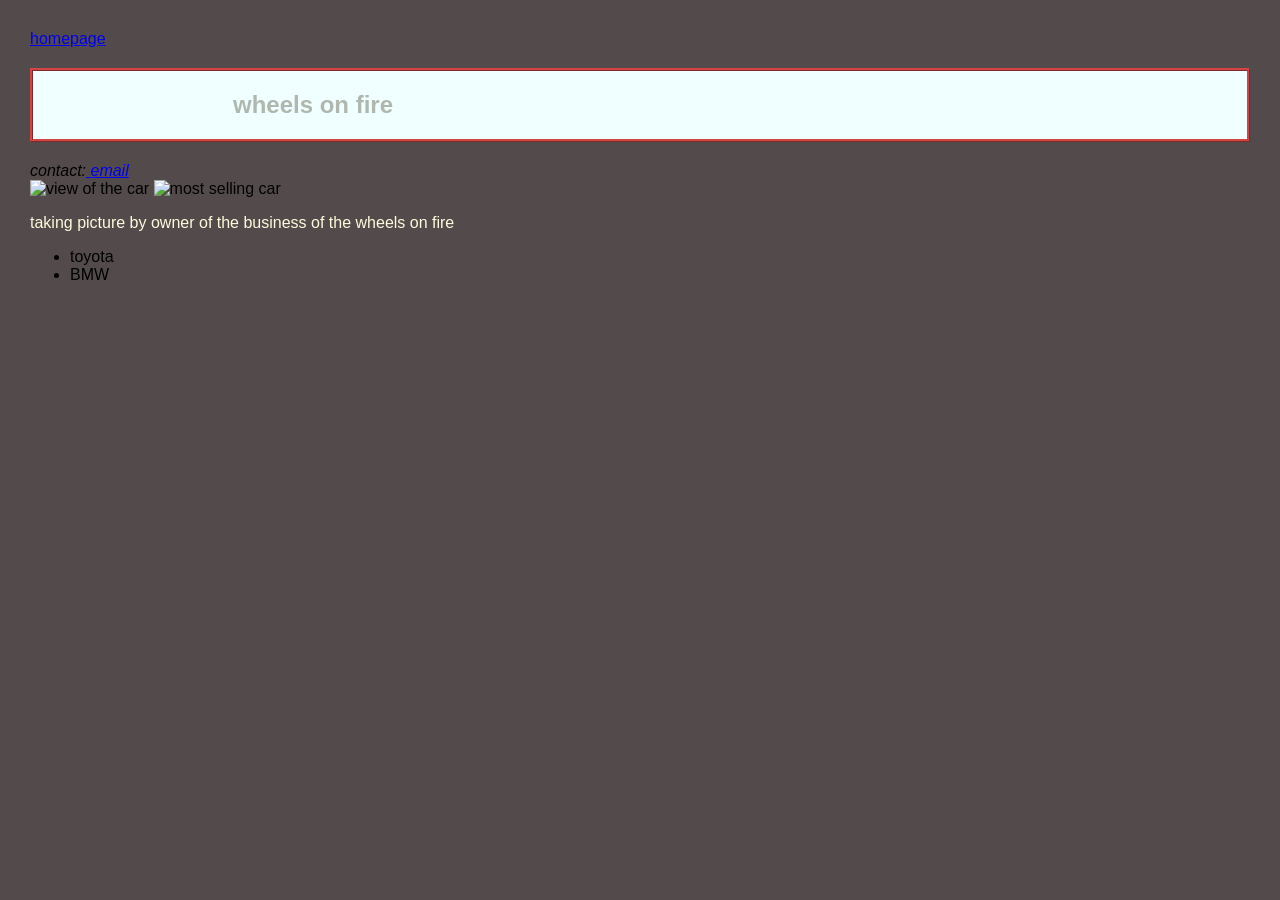
==== index.html @ 4f6948e7 "index" ====
<!DOCTYPE html>
<htlm>
  <head> 
    <title> wheels on fire </title>
    <a href="about.html">homepage</a>
    <link rel="stylesheet" href="style.css">
  </head>
   

<body> 

 

   <header>
        <h2>  wheels on fire</h2>
   </header>
   <address>

    contact:<a href="Johnlly733@gmail.com"> email</a>
    </address>
    
   <img src="https://thumb.wikimedia.org/wikipedia/commons/thumb/9/95/BMW_i8-concept_Ruecklicht.jpg/960px-BMW_i8-concept_Ruecklicht.jpg?utm_source=commons.wikimedia.org&utm_campaign=imageinfo&utm_content=thumbnail" alt="view of the car">
   <img src="https://upload.wikimedia.org/wikipedia/commons/thumb/2/2b/Lexus_LF-A_Pic_2.JPG/250px-Lexus_LF-A_Pic_2.JPG"alt= "most selling car">
   
   
   <p> taking picture by owner of the business of the wheels on fire </p>
<ul> 
    
<li>toyota</li>
<li> BMW</li>

</ul>
  
</body>

</htlm>
---- style.css ----
body {
    font-family: Arial;
    margin: 30px;
    background-color: #534b4b;
}

h2 {

 color: #afb7ae;

 border-color:#d34545;
 border: width 10px;
 border-style: ridge;
 padding-top: 20px;
 padding: block start 10px;
 padding-left:200px;
 padding-bottom: 20px;
 background-color: azure;
    }
 


img { 

    height:336px;
    width: 300px;


    }


 p { 

    color:cornsilk

     }
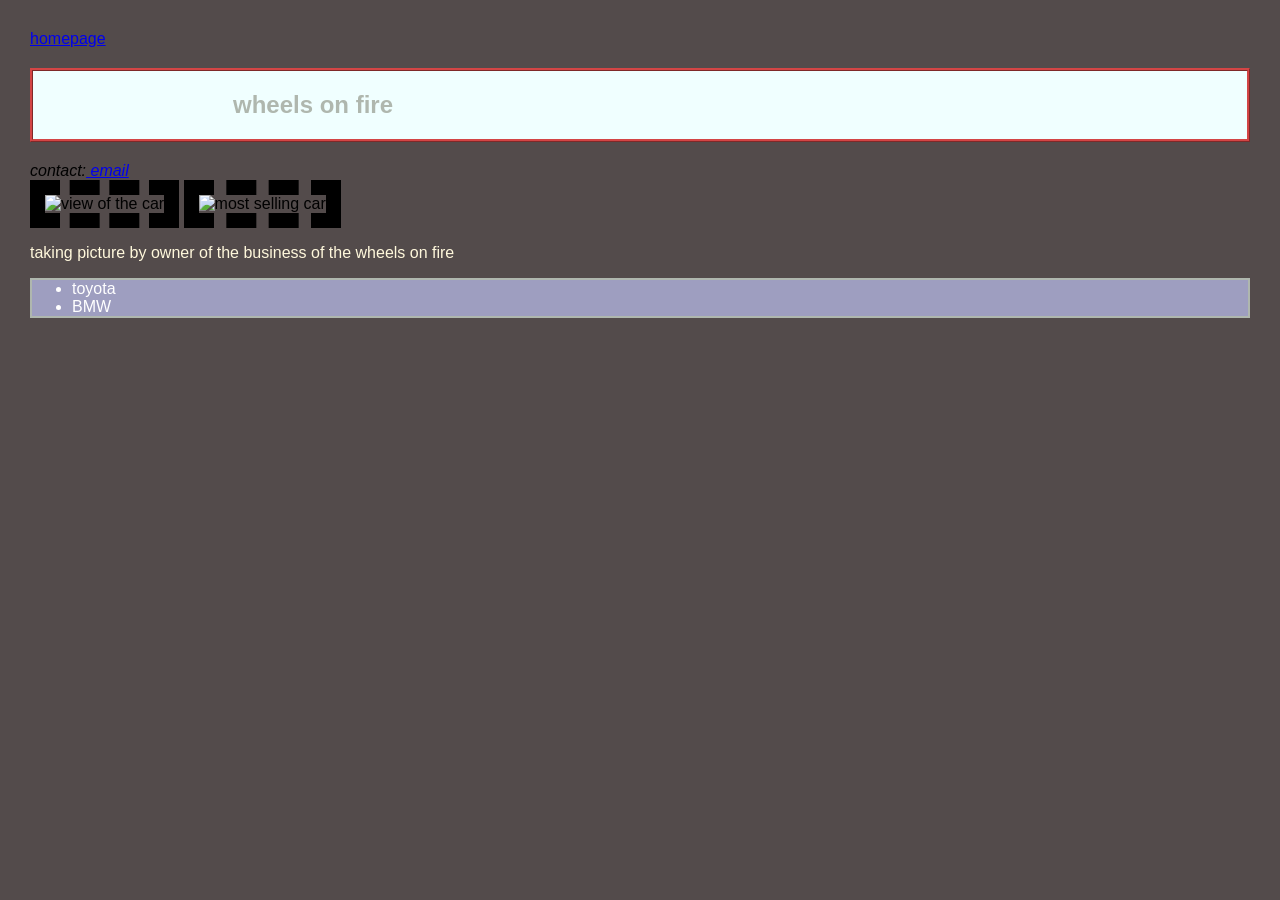
==== commit 198b6afa: "updating the style" ====
--- a/index.html
+++ b/index.html
@@ -28,7 +28,7 @@
     
 <li>toyota</li>
 <li> BMW</li>
-
+ 
 </ul>
   
 </body>
--- a/style.css
+++ b/style.css
@@ -2,12 +2,16 @@
     font-family: Arial;
     margin: 30px;
     background-color: #534b4b;
+    background-image: url('https://wallpapercave.com/wp/wp7718758.jpg');
+    background-size: auto;
+    background: no repeat;
+    background-position: center;
+    padding:2 px;
 }
 
 h2 {
 
  color: #afb7ae;
-
  border-color:#d34545;
  border: width 10px;
  border-style: ridge;
@@ -24,13 +28,28 @@
 
     height:336px;
     width: 300px;
-
-
+    border:3px;
+    border-style:dashed;
+    border-radius:double;
+    border-width: 15px;
     }
 
 
  p { 
 
     color:cornsilk
+    
 
-     }+     }
+
+  ul { 
+
+    color:white;
+    border-style:double;
+    background-color :rgb(158, 158, 192);
+    border-width: 2px;
+    border-color:#afb7ae
+    
+
+
+     }
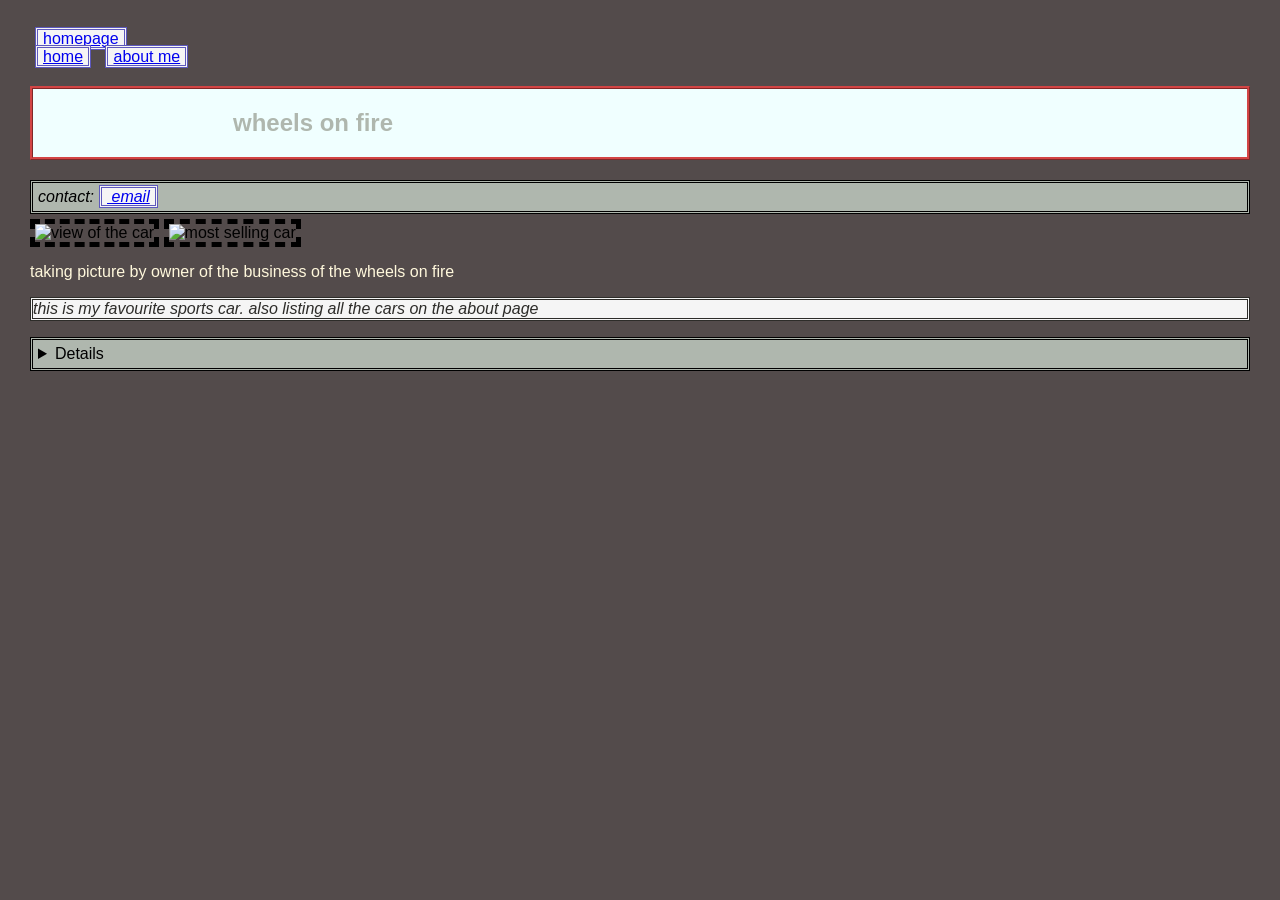
==== commit a91721d7: "change the background" ====
--- a/index.html
+++ b/index.html
@@ -9,7 +9,16 @@
 
 <body> 
 
- 
+   <section>
+
+      <nav>
+       <a href="index.html"> home</a>
+       <a href="about.html"> about me</a>
+
+      </nav>
+   </section>
+
+    
 
    <header>
         <h2>  wheels on fire</h2>
@@ -24,12 +33,24 @@
    
    
    <p> taking picture by owner of the business of the wheels on fire </p>
-<ul> 
-    
+    <p class="cardescription"> this is my favourite sports car.
+      also listing all the cars on the about page
+  
+    </p>
+
+
+<details class ="car dropdown">
+<summury> car collections</summury>
+
+<ul>     
 <li>toyota</li>
 <li> BMW</li>
- 
+ <li>Bentley</li>
+ <li> buick</li>
+ <li>BYD</li>
+ <li> Bugatt</li>
 </ul>
+</details>
   
 </body>
 
--- a/style.css
+++ b/style.css
@@ -2,7 +2,7 @@
     font-family: Arial;
     margin: 30px;
     background-color: #534b4b;
-    background-image: url('https://wallpapercave.com/wp/wp7718758.jpg');
+    background-image: url('https://media.istockphoto.com/id/1281323504/photo/underground-sci-fi-concrete-cement-background-dark-reflective-showroom-parking-white-lights.jpg?b=1&s=612x612&w=0&k=20&c=VY9lojRK2SVPFFKMO5FyV6o3yBptnWL11EJa72OuB0A=');
     background-size: auto;
     background: no repeat;
     background-position: center;
@@ -31,7 +31,7 @@
     border:3px;
     border-style:dashed;
     border-radius:double;
-    border-width: 15px;
+    border-width: 5px;
     }
 
 
@@ -41,11 +41,26 @@
     
 
      }
+     
+
+    .cardescription {
+
+     color:rgb(45, 44, 41);
+     font-style:italic;
+     font-size:18 px;
+     border:double;
+     background-color:whitesmoke;
+     border-width:#afb7ae;
+
+     }
+    
+
+      
 
   ul { 
 
     color:white;
-    border-style:double;
+    border-style:single;
     background-color :rgb(158, 158, 192);
     border-width: 2px;
     border-color:#afb7ae
@@ -53,3 +68,39 @@
 
 
      }
+    
+     address{
+
+         border: double;
+         background-color:#afb7ae;
+         padding-left:5px;
+         padding-bottom:5px;
+         padding-top:5px;
+         margin-bottom:5px;
+     }
+
+
+     a{
+
+
+        border: double;
+        border-color:#5d58bd;
+        background-color: whitesmoke;
+        padding-left:5px;
+        padding-right:5px;
+        margin-left:5px;
+        margin-right: 5px;
+        margin-bottom:10px;
+      }
+
+       details {
+         border: double;
+         background-color:#afb7ae;
+         padding-left:5px;
+         padding-bottom:5px;
+         padding-top:5px;
+         margin-bottom:5px;
+
+
+
+        }
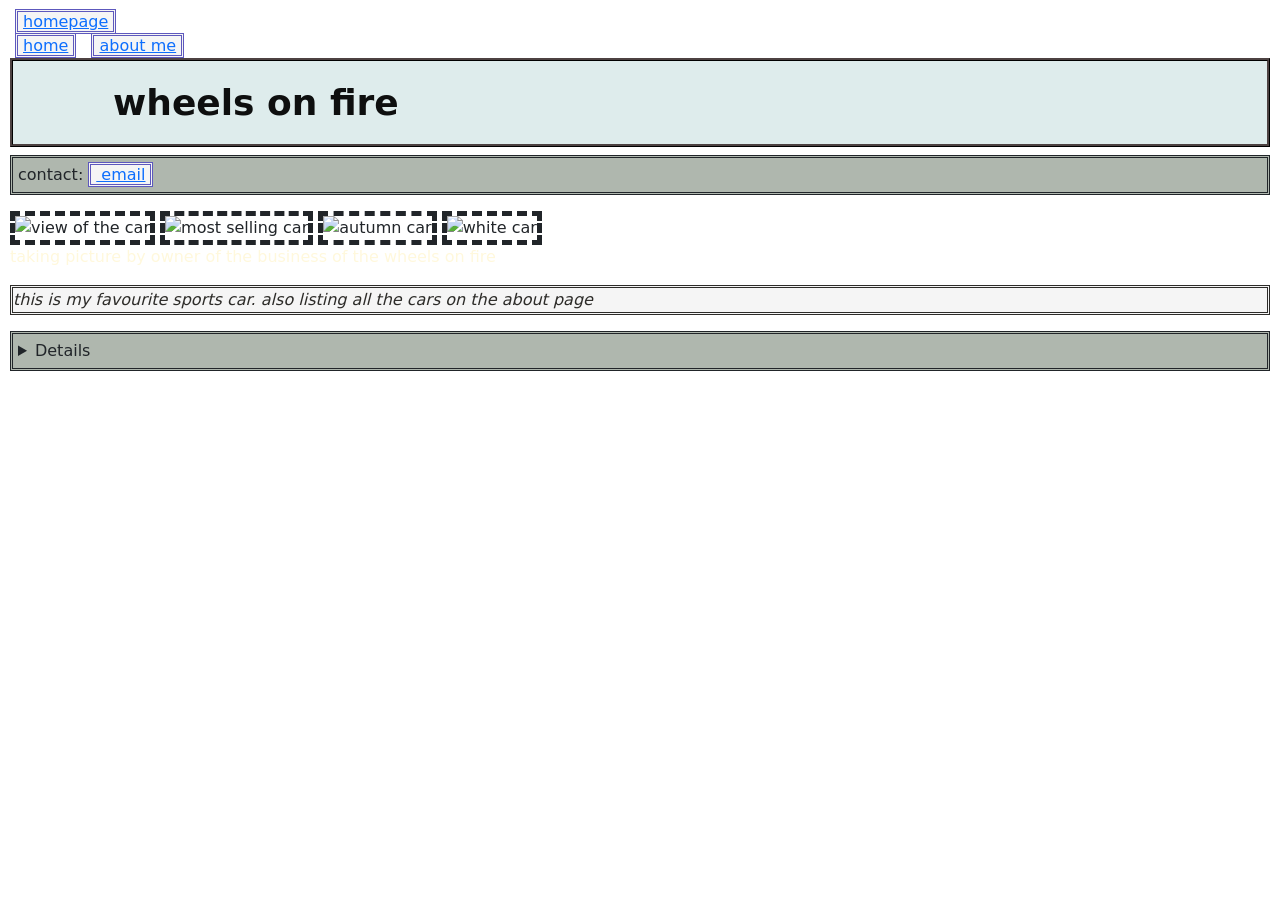
==== commit a7fb7aeb: "editing" ====
--- a/index.html
+++ b/index.html
@@ -1,14 +1,18 @@
 <!DOCTYPE html>
-<htlm>
+<html>
   <head> 
+    <meta charset="UTF-8">
+    <meta name="viewport" content="width=device-width, initial-scale=1.0">
     <title> wheels on fire </title>
     <a href="about.html">homepage</a>
     <link rel="stylesheet" href="style.css">
+    <title>Bootstrap demo</title>
+    <link href="https://cdn.jsdelivr.net/npm/bootstrap@5.2.3/dist/css/bootstrap.min.css" rel="stylesheet">
   </head>
    
 
-<body> 
-
+  <body> 
+  
    <section>
 
       <nav>
@@ -17,21 +21,36 @@
 
       </nav>
    </section>
-
-    
-
+     
+       
+    <script src="https://cdn.jsdelivr.net/npm/bootstrap@5.2.3/dist/js/bootstrap.bundle.min.js" ></script>
+       
    <header>
-        <h2>  wheels on fire</h2>
+        <h2 class="animated-text">wheels on fire</h2>
    </header>
    <address>
 
-    contact:<a href="Johnlly733@gmail.com"> email</a>
+    contact:<a href=" john:Johnlly733@gmail.com"> email</a>
     </address>
+
+     <div class="carousel-indicators">
+      <button type="button" data-bs-target="#imageCarousel" data-bs-slide-to="0" class="active"
+        aria-current="true" aria-label="Slide 1"></button>
+      <button type="button" data-bs-target="#imageCarousel" data-bs-slide-to="1" aria-label="Slide 2"></button>
+      <button type="button" data-bs-target="#imageCarousel" data-bs-slide-to="2" aria-label="Slide 3"></button>
+      <button type="button" data-bs-target="#imageCarousel" data-bs-slide-to="3" aria-label="Slide 4"></button>
+      <button type="button" data-bs-target="#imageCarousel" data-bs-slide-to="4" aria-label="Slide 5"></button>
+      </div>
+
+     
     
-   <img src="https://thumb.wikimedia.org/wikipedia/commons/thumb/9/95/BMW_i8-concept_Ruecklicht.jpg/960px-BMW_i8-concept_Ruecklicht.jpg?utm_source=commons.wikimedia.org&utm_campaign=imageinfo&utm_content=thumbnail" alt="view of the car">
-   <img src="https://upload.wikimedia.org/wikipedia/commons/thumb/2/2b/Lexus_LF-A_Pic_2.JPG/250px-Lexus_LF-A_Pic_2.JPG"alt= "most selling car">
-   
-   
+    <img src="https://thumb.wikimedia.org/wikipedia/commons/thumb/9/95/BMW_i8-concept_Ruecklicht.jpg/960px-BMW_i8-concept_Ruecklicht.jpg?utm_source=commons.wikimedia.org&utm_campaign=imageinfo&utm_content=thumbnail" alt="view of the car" >
+     <img src="https://upload.wikimedia.org/wikipedia/commons/thumb/2/2b/Lexus_LF-A_Pic_2.JPG/250px-Lexus_LF-A_Pic_2.JPG"alt= "most selling car" >
+     <img src="https://images.pexels.com/photos/25349389/pexels-photo-25349389.jpeg" alt="autumn car">
+     <img src="https://images.pexels.com/photos/39555945/pexels-photo-39555945.jpeg" alt="white car" >
+    
+    
+
    <p> taking picture by owner of the business of the wheels on fire </p>
     <p class="cardescription"> this is my favourite sports car.
       also listing all the cars on the about page
--- a/style.css
+++ b/style.css
@@ -1,27 +1,47 @@
 body {
     font-family: Arial;
-    margin: 30px;
+    margin: 50px;
     background-color: #534b4b;
     background-image: url('https://media.istockphoto.com/id/1281323504/photo/underground-sci-fi-concrete-cement-background-dark-reflective-showroom-parking-white-lights.jpg?b=1&s=612x612&w=0&k=20&c=VY9lojRK2SVPFFKMO5FyV6o3yBptnWL11EJa72OuB0A=');
     background-size: auto;
     background: no repeat;
     background-position: center;
-    padding:2 px;
+    padding:10px;
 }
 
 h2 {
 
- color: #afb7ae;
- border-color:#d34545;
- border: width 10px;
+ color: #061e03;
+ border-color:#4d4242;
+ border: width 5px;
  border-style: ridge;
  padding-top: 20px;
  padding: block start 10px;
- padding-left:200px;
+ padding-left:100px;
  padding-bottom: 20px;
- background-color: azure;
+ background-color: rgb(222, 236, 236);
     }
- 
+ .animated-text {
+  font-size: 36px;
+  font-weight: bold;
+  color: #0e0f0f;
+  animation: textAnimation 4s ease infinite ;
+}
+
+.animated-text:hover{
+  animation-play-state: paused;
+}
+
+@keyframes textAnimation {
+  0%, 120% {
+    color: #0d402d;
+    transform: scale(1);
+  }
+  50% {
+    color: #8e374a;
+    transform: scale(1.1);
+  }
+}
 
 
 img { 
@@ -34,7 +54,10 @@
     border-width: 5px;
     }
 
-
+ .carousel {
+    width: 600px;
+    margin: auto;
+ }
  p { 
 
     color:cornsilk
